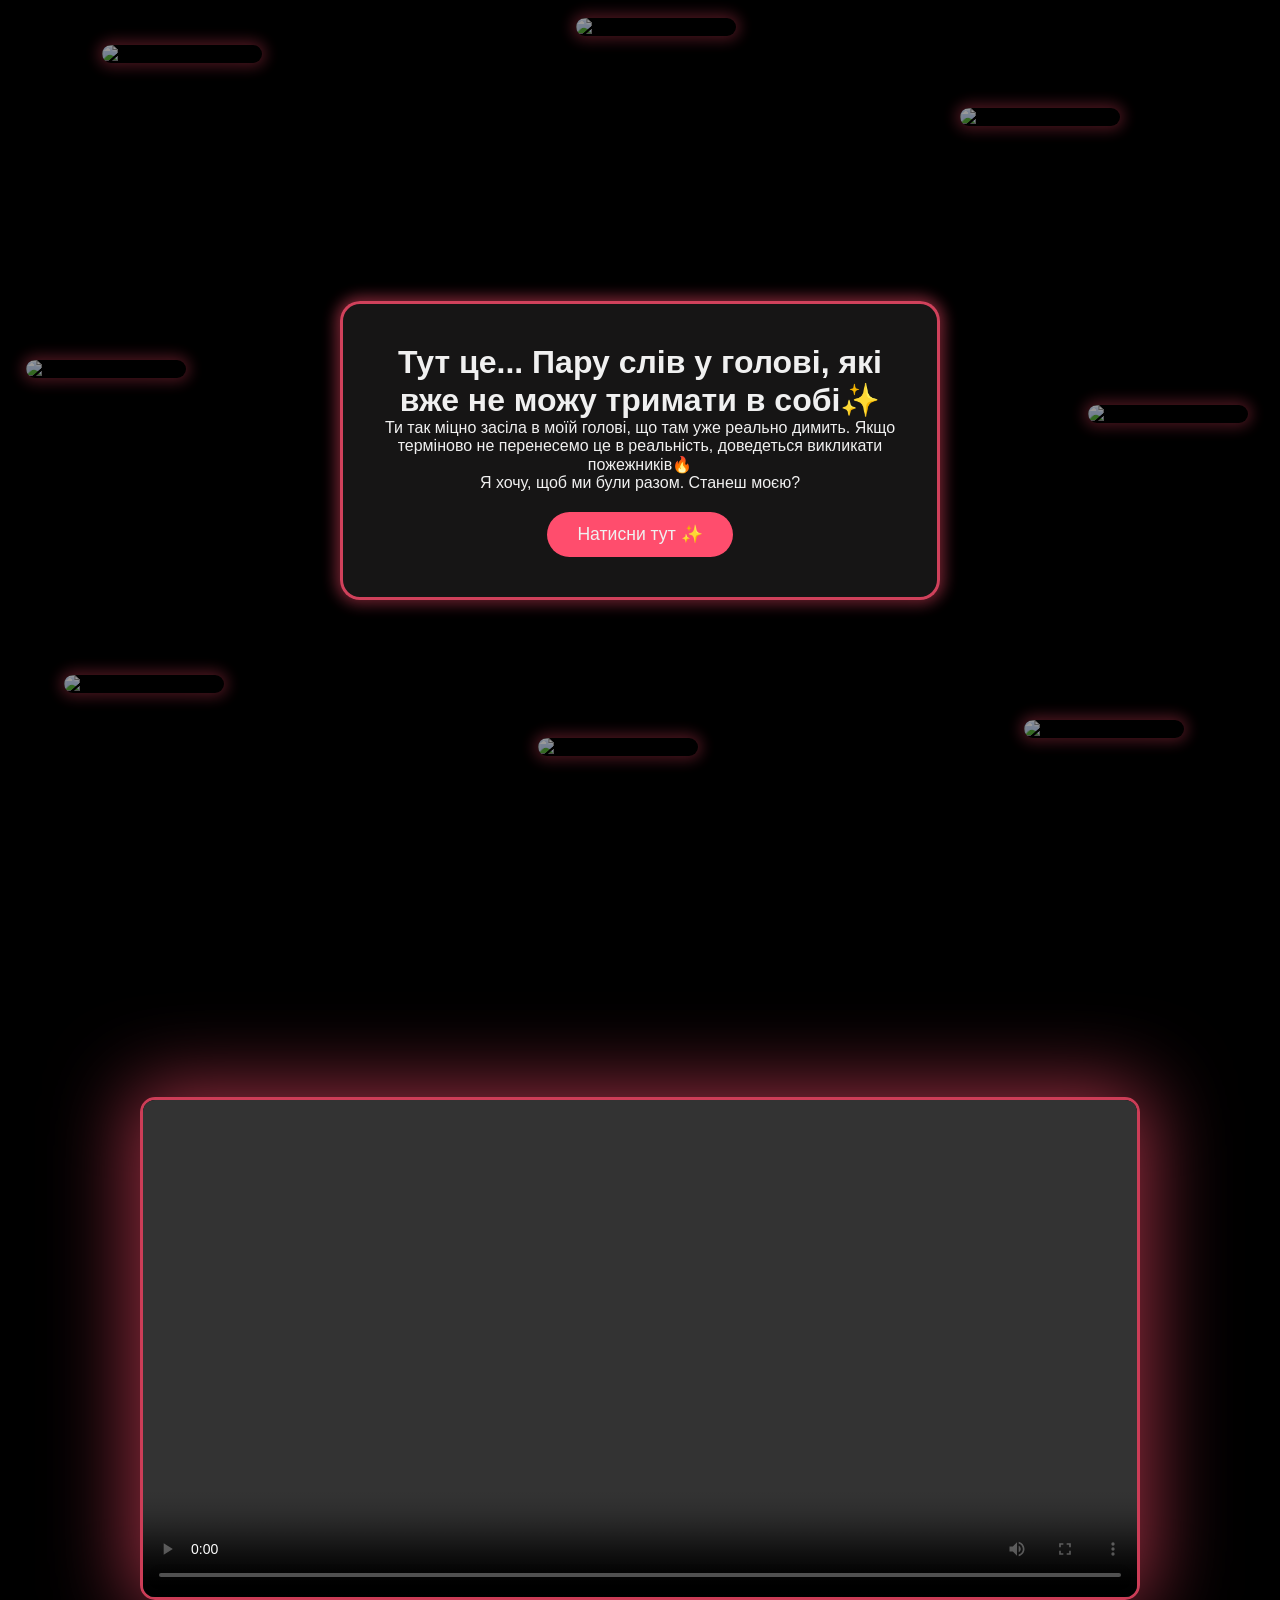
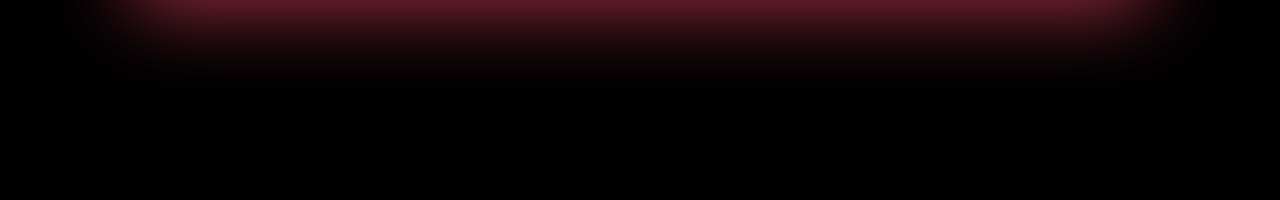
==== index.html @ 543b948d "Rename main.html to index.html" ====
<!DOCTYPE html>
<html lang="uk">
<head>
    <meta charset="UTF-8">
    <meta name="viewport" content="width=device-width, initial-scale=1.0">
    <title>I LOVE YOU</title>
    <link rel="stylesheet" href="style.css">
    <link rel="icon" type="hearticons01/ico" href="hearticons01.ico">
</head>
<body>
    
<main class="content" style="height: 100vh; background: #000; display: flex; justify-content: center; align-items: center;position: relative; overflow: hidden;" >

    <div class="photo-float-container">
        <img src="photo/photo1.jpg" class="floating-photo p1" alt="фото 1">
        <img src="photo/photo2.jpg" class="floating-photo p2" alt="фото 2">
        <img src="photo/photo3.jpg" class="floating-photo p3" alt="фото 3">
        <img src="photo/photo4.jpg" class="floating-photo p4" alt="фото 4">
        <img src="photo/photo5.jpg" class="floating-photo p5" alt="фото 5">
        <img src="photo/photo6.jpg" class="floating-photo p6" alt="фото 6">
        <img src="photo/photo7.jpg" class="floating-photo p7" alt="фото 7">
        <img src="photo/photo8.jpg" class="floating-photo p8" alt="фото 8">
    </div>

    <div class="glass-card" >
        <h1 class="fade-in">Тут це... Пару слів у голові, які вже не можу тримати в собі✨</h1>
        <p class="fade-in delay-1">Ти так міцно засіла в моїй голові, що там уже реально димить. Якщо терміново не перенесемо це в реальність, доведеться викликати пожежників🔥</p>
        <p class="fade-in delay-2">Я хочу, щоб ми були разом. Станеш моєю?</p>
        <button id="magic-btn" class="fade-in delay-3">Натисни тут ✨</button>
    </div>
</main>

<section id="movie-section" style="height: 100vh; background: #000; display: flex; justify-content: center; align-items: center;">
    <div style="width: 90%; max-width: 1000px;">
        <video id="final-video" class="video-stroke"  controls style="width: 100%; border-radius: 15px; box-shadow: 0 0 80px 10px rgba(255, 77, 109, 0.6);">
            <source src="video.mp4" type="video/mp4">
        </video>
    </div>
</section>
    <script src="script.js"></script>
</body>
</html>
---- style.css ----
* {
    margin: 0;
    padding: 0;
    box-sizing: border-box;
    font-family: 'Segoe UI', Tahoma, Geneva, Verdana, sans-serif;
}

body {
    font-family: Arial, sans-serif;
    background-color: #f0f0f0;
    overflow-x: hidden; 
}

html {
    scroll-behavior: smooth; /* Робить прокрутку м'якою */
}

::-webkit-scrollbar {
    display: none; /* Приховуємо стандартний скроллбар */
}


/* Стиль для відео */
.video-stroke{
    border: 3px solid rgba(255, 77, 109, 0.8);         /* Товстіша (3px) та менш прозора (0.8) */
    box-shadow: 0 8px 32px 0 rgba(0, 0, 0, 0.37), /* Стандартна темна тінь для об'єму */
                0 0 15px 3px rgba(255, 77, 109, 0.6); /* Рожеве світіння навколо картки */
}
#final-video:fullscreen {
    border: none !important;
    box-shadow: none !important;
    border-radius: 0 !important;
}


/* Стиль картки */
.content {
    height: 100vh;
    display: flex;
    justify-content: center;
    align-items: center;
    text-align: center;
    padding: 20px;
}
.glass-card {
    color: #f0f0f0;
    background: rgba(216, 208, 208, 0.1);
    backdrop-filter: blur(10px);
    padding: 40px;
    border-radius: 20px;
    border: 1px solid rgba(255, 255, 255, 0.2);
    max-width: 600px;
    border: 3px solid rgba(255, 77, 109, 0.8);         /* Товстіша (3px) та менш прозора (0.8) */
    box-shadow: 0 8px 32px 0 rgba(0, 0, 0, 0.37), /* Стандартна темна тінь для об'єму */
                0 0 15px 3px rgba(255, 77, 109, 0.6); /* Рожеве світіння навколо картки */
}
.fade-in {
    color: #f0f0f0;
    opacity: 0;
    animation: fadeInUp 1.5s forwards;
}
.delay-1 { animation-delay: 1s; }
.delay-2 { animation-delay: 2.5s; }
.delay-3 { animation-delay: 4s; }

@keyframes fadeInUp {
    from {
        opacity: 0;
        transform: translateY(20px);
    }
    to {
        opacity: 1;
        transform: translateY(0);
    }
}


/* Стиль для кнопки */
button {
    margin-top: 20px;
    padding: 12px 30px;
    font-size: 1.1rem;
    background-color: #ff4d6d;
    color: white;
    border: none;
    border-radius: 50px;
    cursor: pointer;
    transition: transform 0.3s, background 0.3s;
}
button:hover {
    background-color: #ff758f;
    transform: scale(1.1);
}


/* Стиль для сердечок, що падають */
.heart {
    position: fixed;
    top: -10%;
    font-size: 20px;
    user-select: none;
    pointer-events: none;
    animation: fall linear forwards;
}

@keyframes fall {
    to {
        transform: translateY(110vh) rotate(360deg);
    }
}


/* Стиль для фото, що плавають навколо картки */
.photo-float-container {
    inset: 0;
    position: absolute; 
    top: 0;
    left: 0;
    width: 100%;
    height: 100%;
    pointer-events: none;
    z-index: 1;
    
}
/* Позиціонування 8 фотографій */
.p1 { top: 5%; left: 8%; animation-delay: 0s; }
.p2 { top: 12%; left: 75%; animation-delay: -3s; }
.p3 { top: 75%; left: 5%; animation-delay: -6s; }
.p4 { top: 80%; left: 80%; animation-delay: -9s; }
.p5 { top: 40%; left: 2%; animation-delay: -12s; }
.p6 { top: 45%; left: 85%; animation-delay: -2s; }
.p7 { top: 2%; left: 45%; animation-delay: -5s; }
.p8 { top: 82%; left: 42%; animation-delay: -8s; }
.floating-photo {
    position: absolute;
    width: 160px; 
    height: auto;
    border-radius: 15px;
    box-shadow: 0 5px 25px rgba(255, 77, 109, 0.3);
    opacity: 0.6;
    animation: floatAnimation 14s infinite ease-in-out;
    box-shadow: 0 8px 32px 0 rgba(0, 0, 0, 0.37), /* Стандартна темна тінь для об'єму */
                0 0 15px 3px rgba(255, 77, 109, 0.6); /* Рожеве світіння навколо картки */
}
@keyframes floatAnimation {
    0%, 100% { transform: translate(0, 0) rotate(0deg); }
    33% { transform: translate(20px, -30px) rotate(3deg); }
    66% { transform: translate(-15px, 20px) rotate(-3deg); }
}
@keyframes floatAnimation {
    0%, 100% { transform: translate(0, 0) rotate(0deg); }
    33% { transform: translate(25px, -35px) rotate(4deg); }
    66% { transform: translate(-15px, 25px) rotate(-4deg); }
}
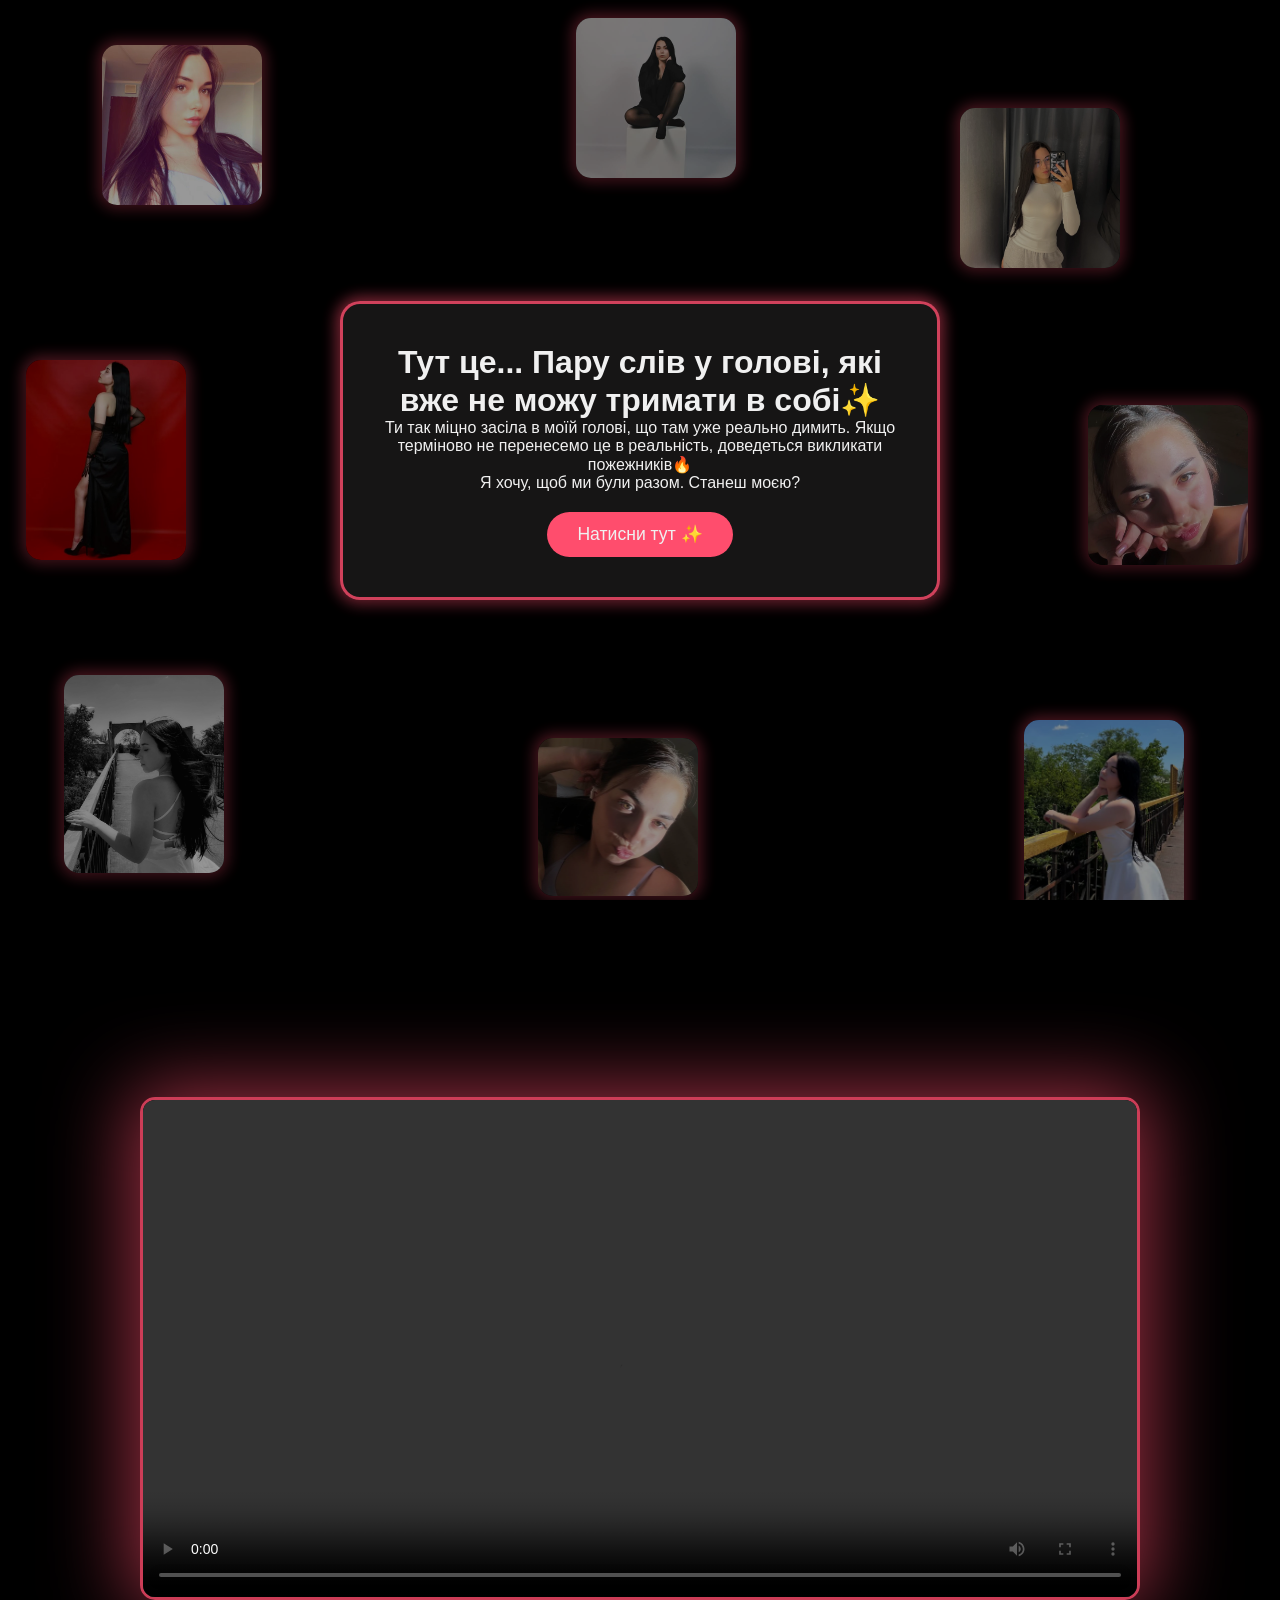
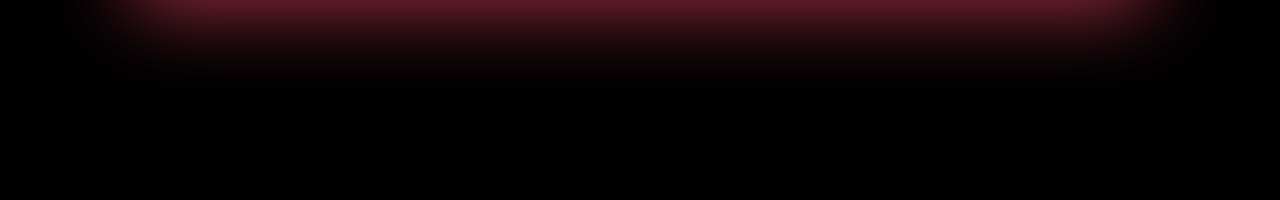
==== commit 387c620e: "Fix image source paths in index.html" ====
--- a/index.html
+++ b/index.html
@@ -12,14 +12,14 @@
 <main class="content" style="height: 100vh; background: #000; display: flex; justify-content: center; align-items: center;position: relative; overflow: hidden;" >
 
     <div class="photo-float-container">
-        <img src="photo/photo1.jpg" class="floating-photo p1" alt="фото 1">
-        <img src="photo/photo2.jpg" class="floating-photo p2" alt="фото 2">
-        <img src="photo/photo3.jpg" class="floating-photo p3" alt="фото 3">
-        <img src="photo/photo4.jpg" class="floating-photo p4" alt="фото 4">
-        <img src="photo/photo5.jpg" class="floating-photo p5" alt="фото 5">
-        <img src="photo/photo6.jpg" class="floating-photo p6" alt="фото 6">
-        <img src="photo/photo7.jpg" class="floating-photo p7" alt="фото 7">
-        <img src="photo/photo8.jpg" class="floating-photo p8" alt="фото 8">
+        <img src="photo1.jpg" class="floating-photo p1" alt="фото 1">
+        <img src="photo2.jpg" class="floating-photo p2" alt="фото 2">
+        <img src="photo3.jpg" class="floating-photo p3" alt="фото 3">
+        <img src="photo4.jpg" class="floating-photo p4" alt="фото 4">
+        <img src="photo5.jpg" class="floating-photo p5" alt="фото 5">
+        <img src="photo6.jpg" class="floating-photo p6" alt="фото 6">
+        <img src="photo7.jpg" class="floating-photo p7" alt="фото 7">
+        <img src="photo8.jpg" class="floating-photo p8" alt="фото 8">
     </div>
 
     <div class="glass-card" >
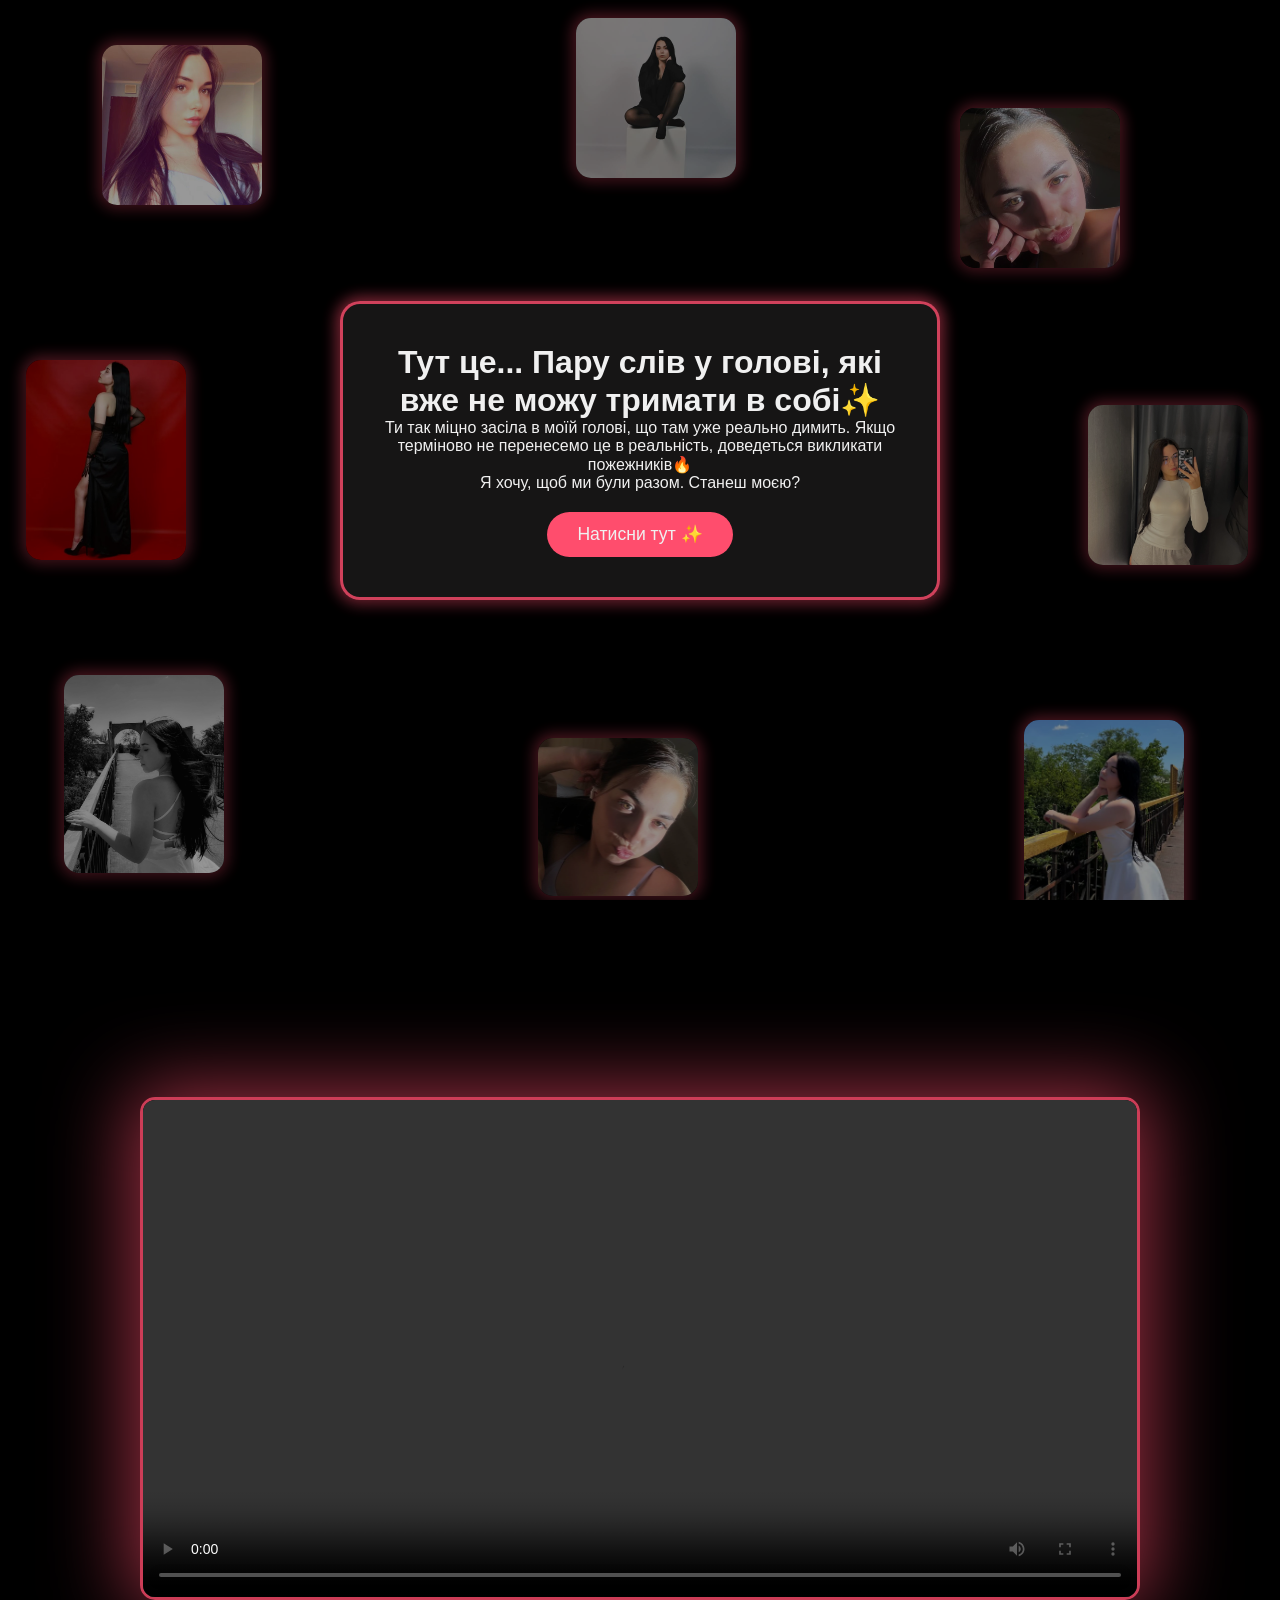
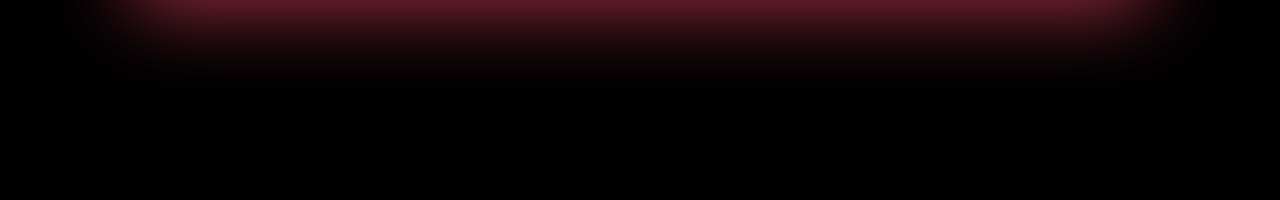
==== commit 235237b9: "Rearrange photo order in index.html" ====
--- a/index.html
+++ b/index.html
@@ -13,11 +13,11 @@
 
     <div class="photo-float-container">
         <img src="photo1.jpg" class="floating-photo p1" alt="фото 1">
-        <img src="photo2.jpg" class="floating-photo p2" alt="фото 2">
+        <img src="photo6.jpg" class="floating-photo p2" alt="фото 6">
         <img src="photo3.jpg" class="floating-photo p3" alt="фото 3">
         <img src="photo4.jpg" class="floating-photo p4" alt="фото 4">
         <img src="photo5.jpg" class="floating-photo p5" alt="фото 5">
-        <img src="photo6.jpg" class="floating-photo p6" alt="фото 6">
+        <img src="photo2.jpg" class="floating-photo p6" alt="фото 2">
         <img src="photo7.jpg" class="floating-photo p7" alt="фото 7">
         <img src="photo8.jpg" class="floating-photo p8" alt="фото 8">
     </div>
--- a/style.css
+++ b/style.css
@@ -151,4 +151,65 @@
     0%, 100% { transform: translate(0, 0) rotate(0deg); }
     33% { transform: translate(25px, -35px) rotate(4deg); }
     66% { transform: translate(-15px, 25px) rotate(-4deg); }
-}+}
+
+/* --- ОПТИМІЗАЦІЯ ДЛЯ МОБІЛЬНИХ ПРИСТРОЇВ  --- */
+@media (max-width: 767px) {
+    /* Зменшуємо картку, щоб вона не впиралася в краї екрана */
+    .glass-card {
+        width: 90%;
+        max-width: 340px;
+        padding: 25px 15px;
+        border-width: 2px; /* Трохи тонша рамка для мобілок */
+    }
+
+    /* Адаптуємо текст */
+    h1 {
+        font-size: 1.25rem;
+        line-height: 1.3;
+    }
+    p {
+        font-size: 0.95rem;
+        line-height: 1.4;
+    }
+
+    /* Зменшуємо кнопку для зручного натискання пальцем */
+    button {
+        padding: 10px 25px;
+        font-size: 1rem;
+        margin-top: 15px;
+    }
+
+    /* Оптимізація плаваючих фотографій */
+    .floating-photo {
+        width: 100px; /* Значно менші фото, щоб не захаращувати екран */
+        border-radius: 10px;
+        opacity: 0.5; /* Більша прозорість, щоб текст краще читалися */
+    }
+
+    /* Коригуємо позиції фото, щоб вони були ближче до кутів на вузькому екрані */
+    .p1 { top: 5%; left: 5%; }
+    .p2 { top: 8%; right: 5%; left: auto; }
+    .p3 { bottom: 12%; left: 5%; }
+    .p4 { bottom: 8%; right: 5%; left: auto; }
+    .p5 { top: 35%; left: 1%; transform: translateY(-50%);}
+    .p6 { top: 45%; right: 2%; left: auto; transform: translateY(-50%); }
+    .p7 { top: 10%; left:37%; transform: translateX(-50%); }
+    .p8 { bottom: 8%; left: 37%;transform: translateX(-50%);}
+
+   /* Анімація для мобільних (щоб transform: translate(-50%) не конфліктував) */
+    @keyframes floatAnimation {
+        0%, 100% { transform: translate(0, 0) rotate(0deg); }
+        33% { transform: translate(10px, -15px) rotate(3deg); }
+        66% { transform: translate(-8px, 10px) rotate(-3deg); }
+    }
+    
+    /* Секція з відео */
+    #movie-section div {
+        width: 95%; /* Відео майже на всю ширину */
+    }
+    .video-stroke {
+        border-width: 2px;
+        box-shadow: 0 0 20px rgba(255, 77, 109, 0.5);
+    }
+}
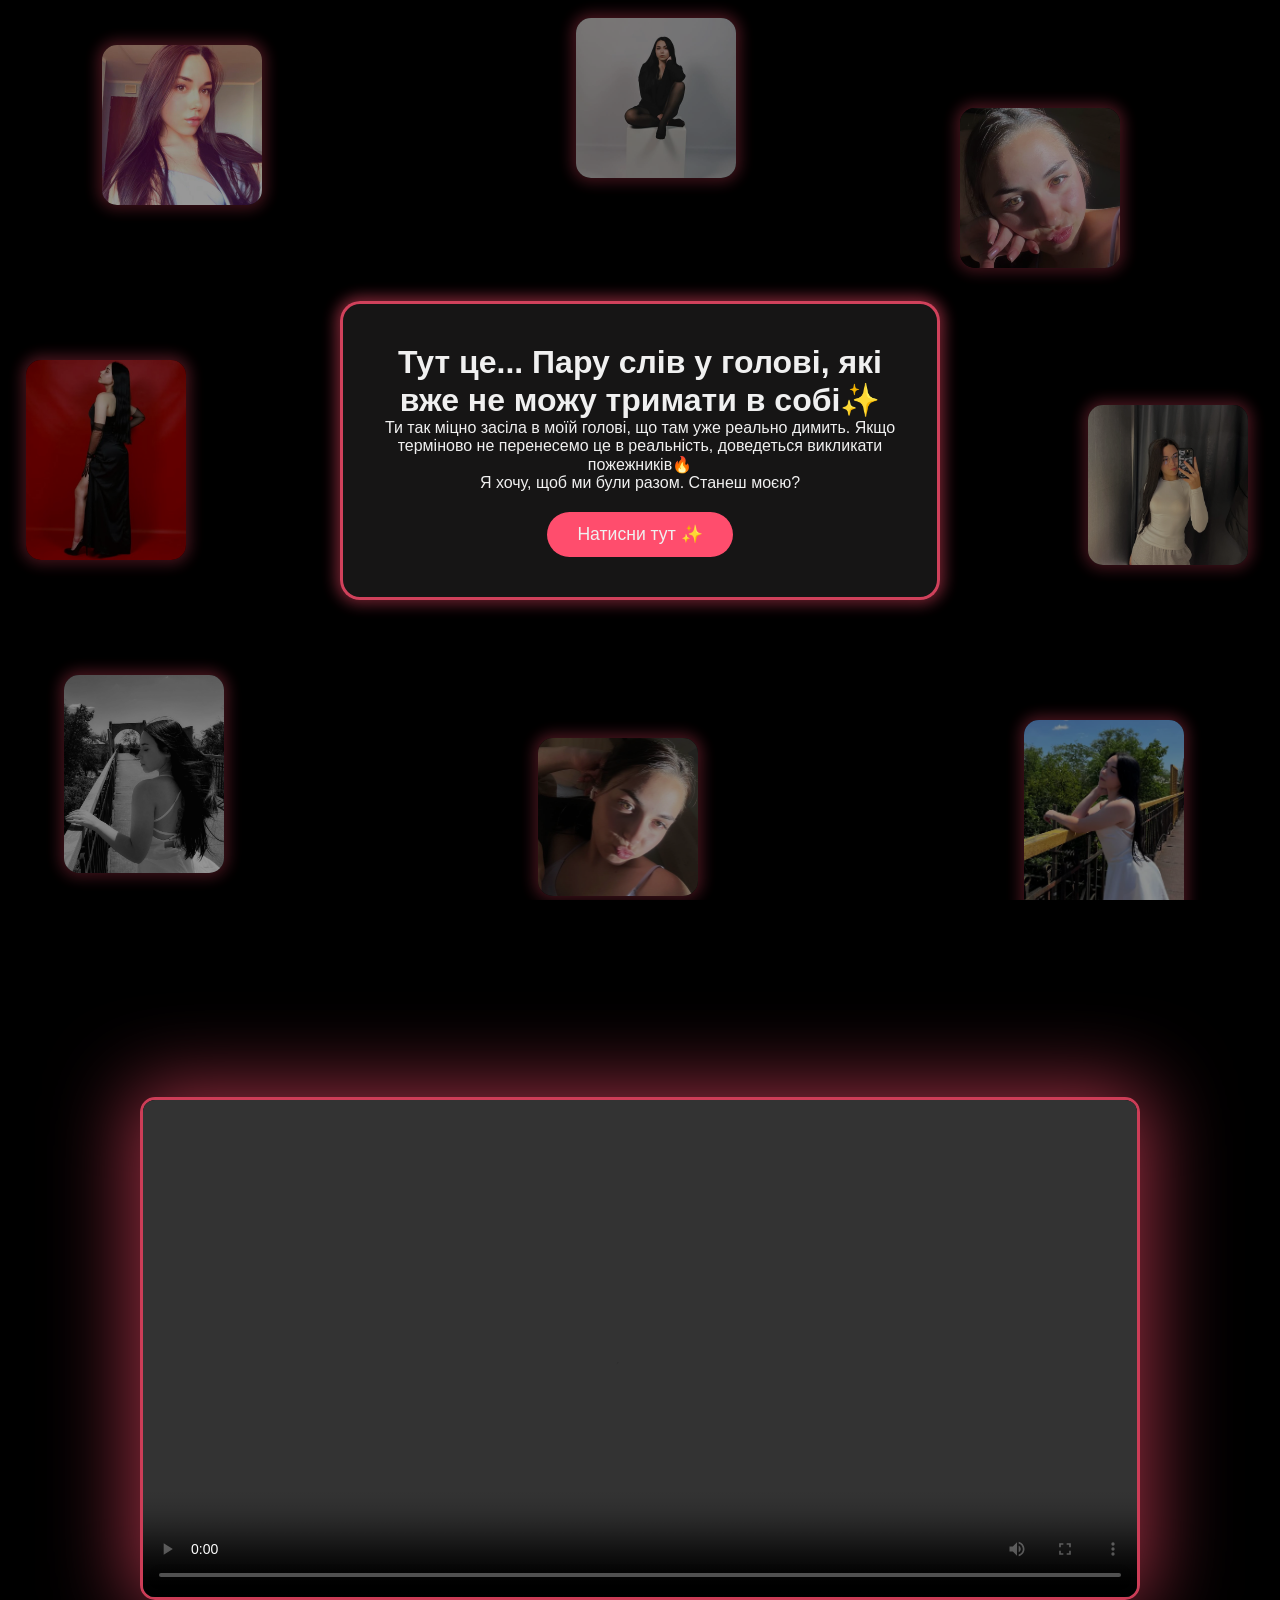
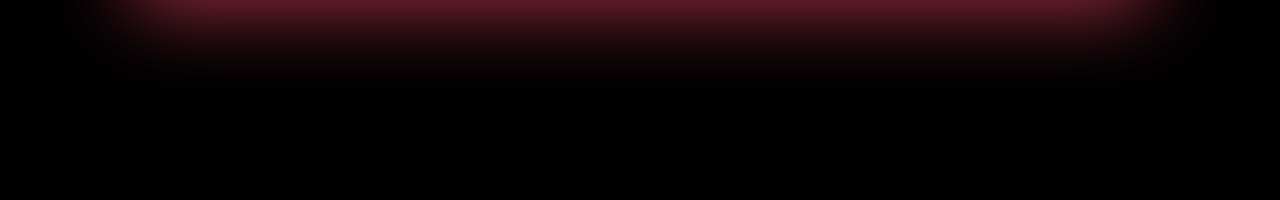
==== commit e3923734: "Add playsinline attribute to video element" ====
--- a/index.html
+++ b/index.html
@@ -32,7 +32,7 @@
 
 <section id="movie-section" style="height: 100vh; background: #000; display: flex; justify-content: center; align-items: center;">
     <div style="width: 90%; max-width: 1000px;">
-        <video id="final-video" class="video-stroke"  controls style="width: 100%; border-radius: 15px; box-shadow: 0 0 80px 10px rgba(255, 77, 109, 0.6);">
+        <video id="final-video" class="video-stroke"  playsinline webkit-playsinline controls style="width: 100%; border-radius: 15px; box-shadow: 0 0 80px 10px rgba(255, 77, 109, 0.6);">
             <source src="video.mp4" type="video/mp4">
         </video>
     </div>
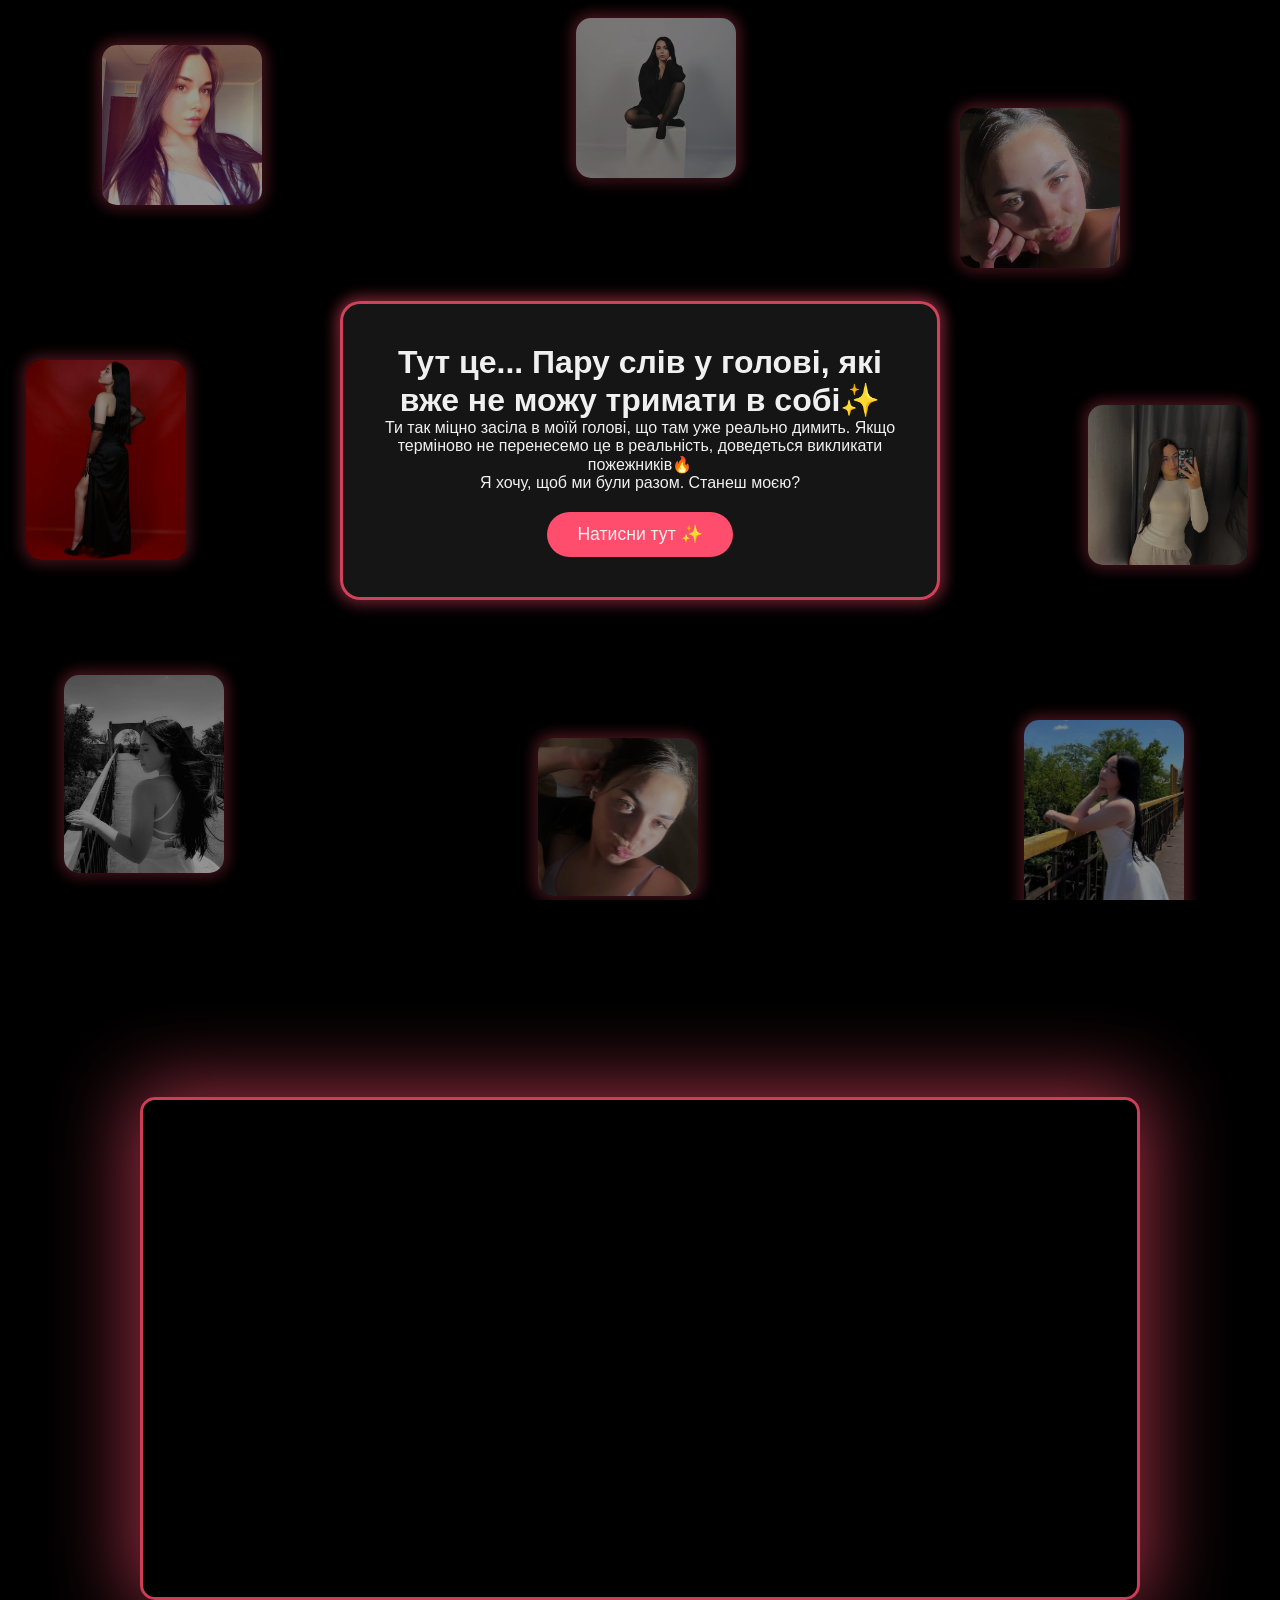
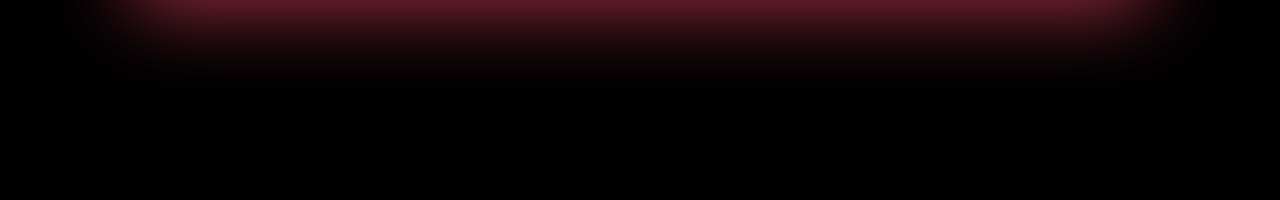
==== commit f335d0d7: "Fix HTML formatting and structure" ====
--- a/index.html
+++ b/index.html
@@ -32,7 +32,7 @@
 
 <section id="movie-section" style="height: 100vh; background: #000; display: flex; justify-content: center; align-items: center;">
     <div style="width: 90%; max-width: 1000px;">
-        <video id="final-video" class="video-stroke"  playsinline webkit-playsinline controls style="width: 100%; border-radius: 15px; box-shadow: 0 0 80px 10px rgba(255, 77, 109, 0.6);">
+        <video id="final-video" class="video-stroke"  playsinline webkit-playsinline style="width: 100%; border-radius: 15px; box-shadow: 0 0 80px 10px rgba(255, 77, 109, 0.6);">
             <source src="video.mp4" type="video/mp4">
         </video>
     </div>
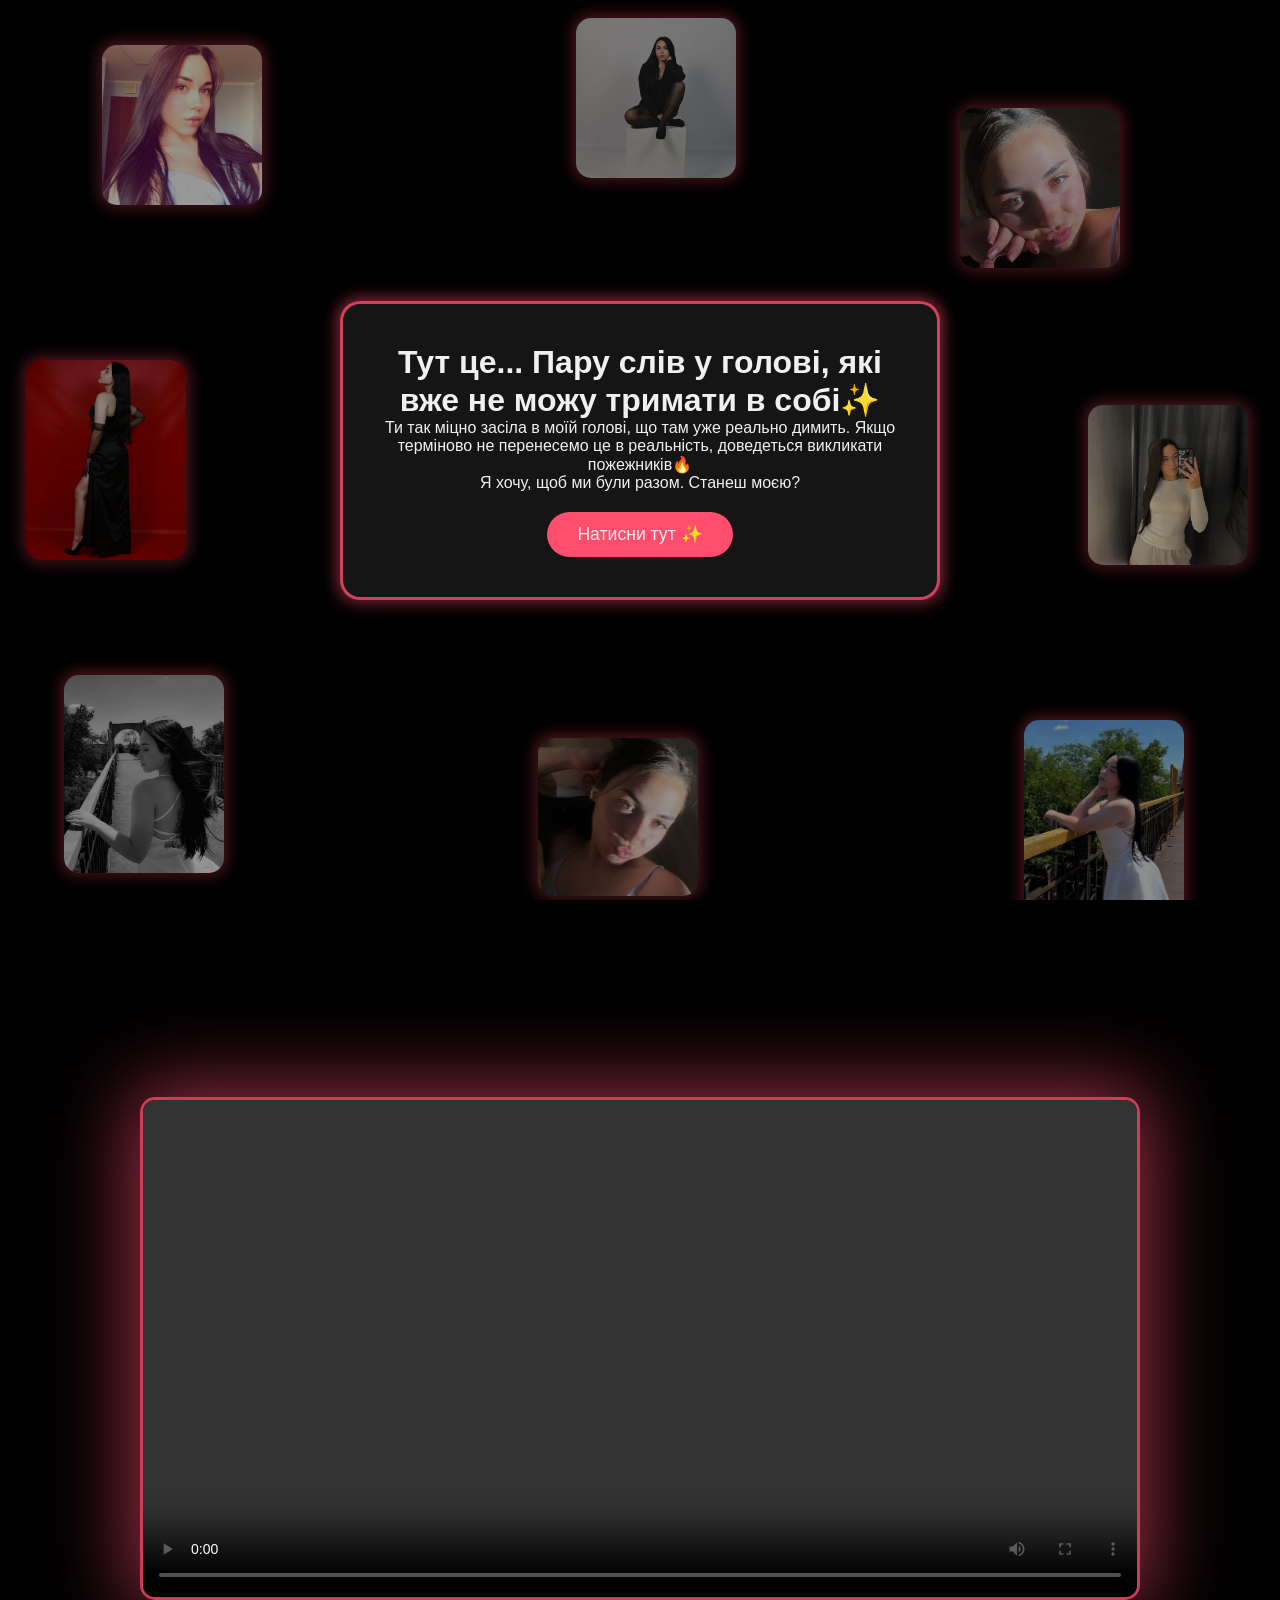
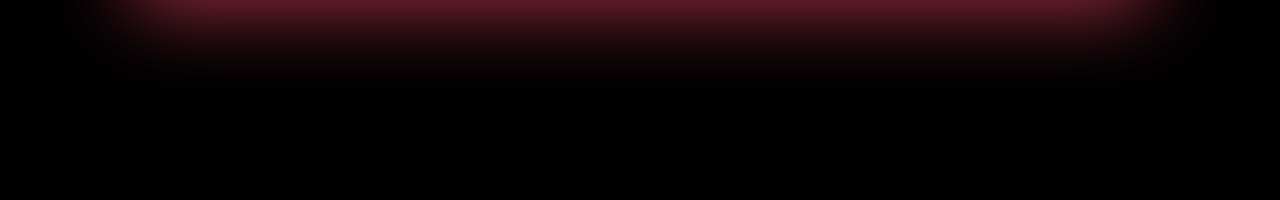
==== commit 296f2e4a: "Update index.html" ====
--- a/index.html
+++ b/index.html
@@ -32,7 +32,7 @@
 
 <section id="movie-section" style="height: 100vh; background: #000; display: flex; justify-content: center; align-items: center;">
     <div style="width: 90%; max-width: 1000px;">
-        <video id="final-video" class="video-stroke"  playsinline webkit-playsinline style="width: 100%; border-radius: 15px; box-shadow: 0 0 80px 10px rgba(255, 77, 109, 0.6);">
+        <video id="final-video" class="video-stroke"  playsinline webkit-playsinline controls style="width: 100%; border-radius: 15px; box-shadow: 0 0 80px 10px rgba(255, 77, 109, 0.6);">
             <source src="video.mp4" type="video/mp4">
         </video>
     </div>
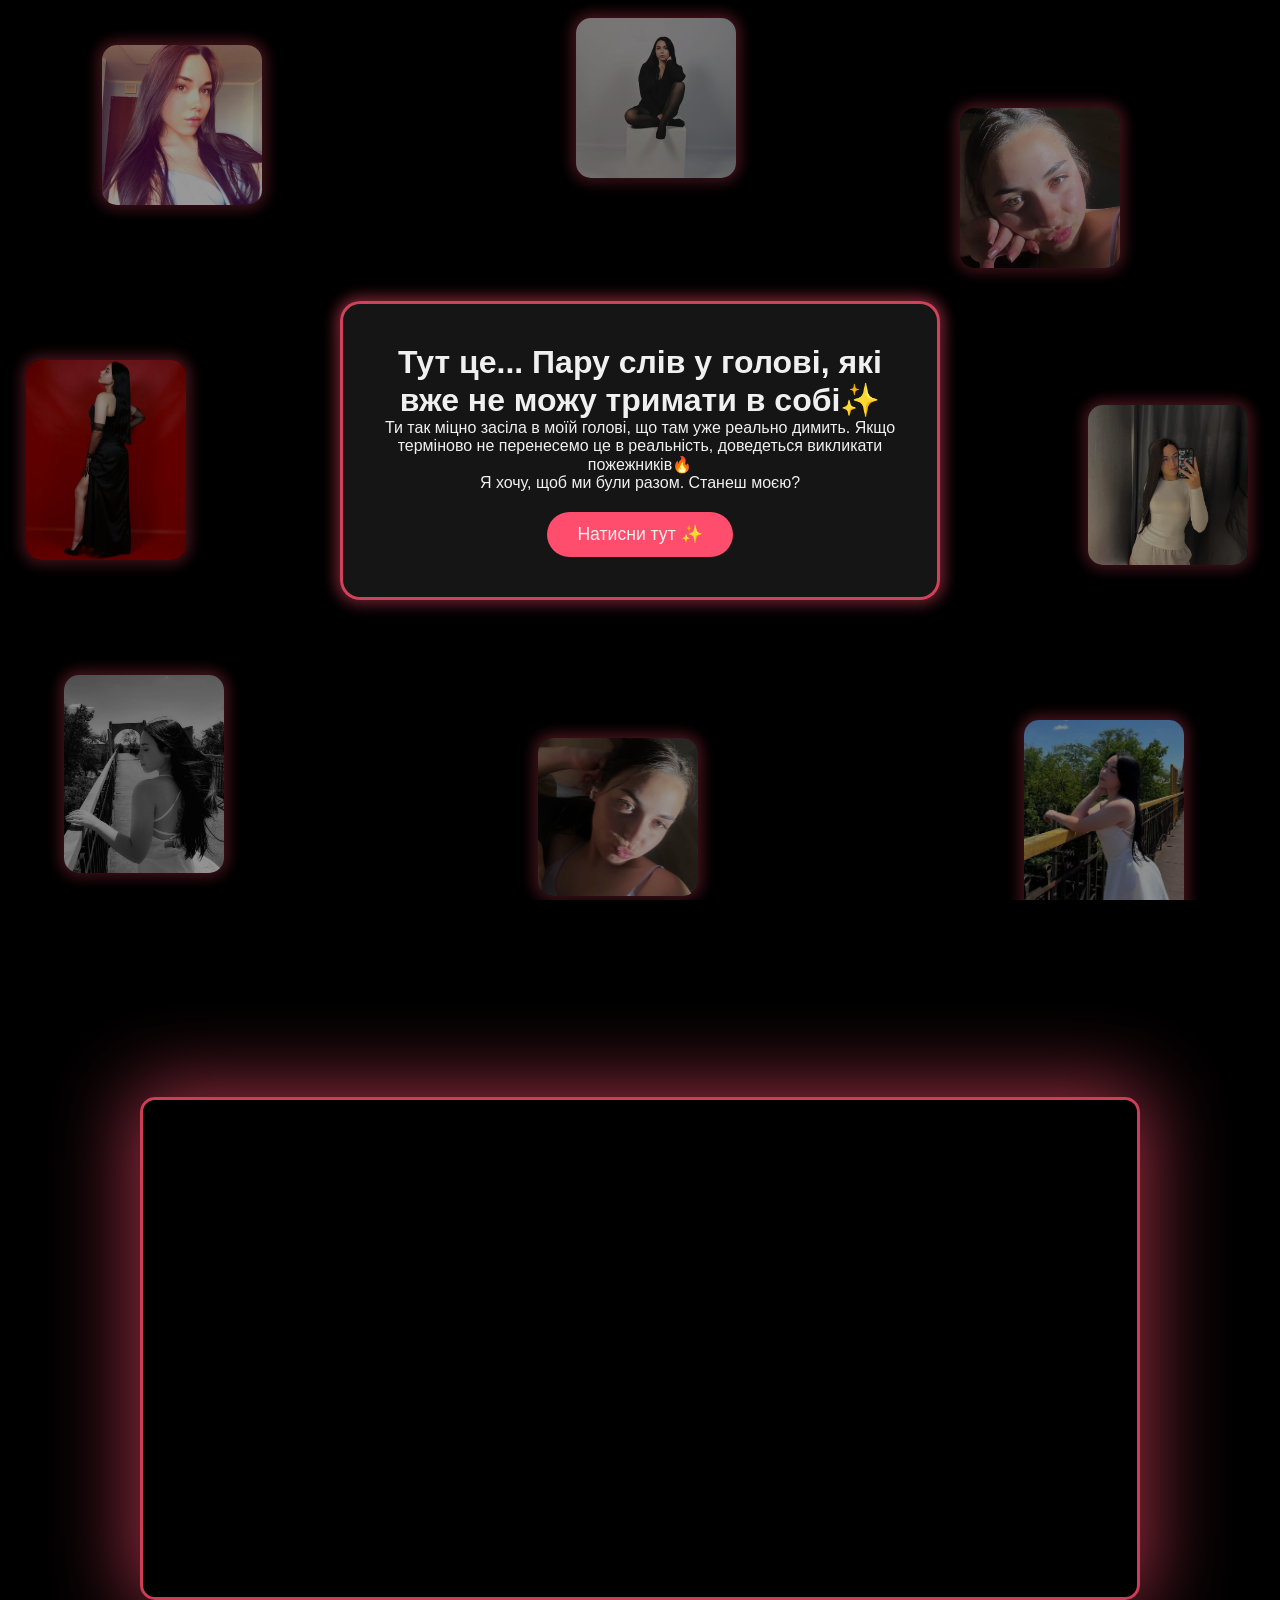
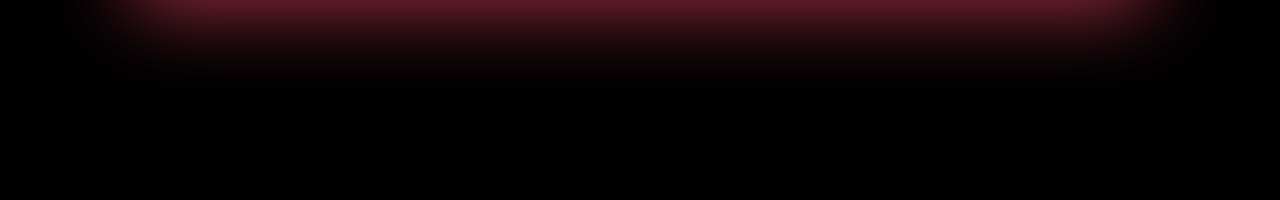
==== commit 94d0f1cf: "Update index.html" ====
--- a/index.html
+++ b/index.html
@@ -32,7 +32,7 @@
 
 <section id="movie-section" style="height: 100vh; background: #000; display: flex; justify-content: center; align-items: center;">
     <div style="width: 90%; max-width: 1000px;">
-        <video id="final-video" class="video-stroke"  playsinline webkit-playsinline controls style="width: 100%; border-radius: 15px; box-shadow: 0 0 80px 10px rgba(255, 77, 109, 0.6);">
+        <video id="final-video" class="video-stroke"  playsinline webkit-playsinline style="width: 100%; border-radius: 15px; box-shadow: 0 0 80px 10px rgba(255, 77, 109, 0.6);">
             <source src="video.mp4" type="video/mp4">
         </video>
     </div>
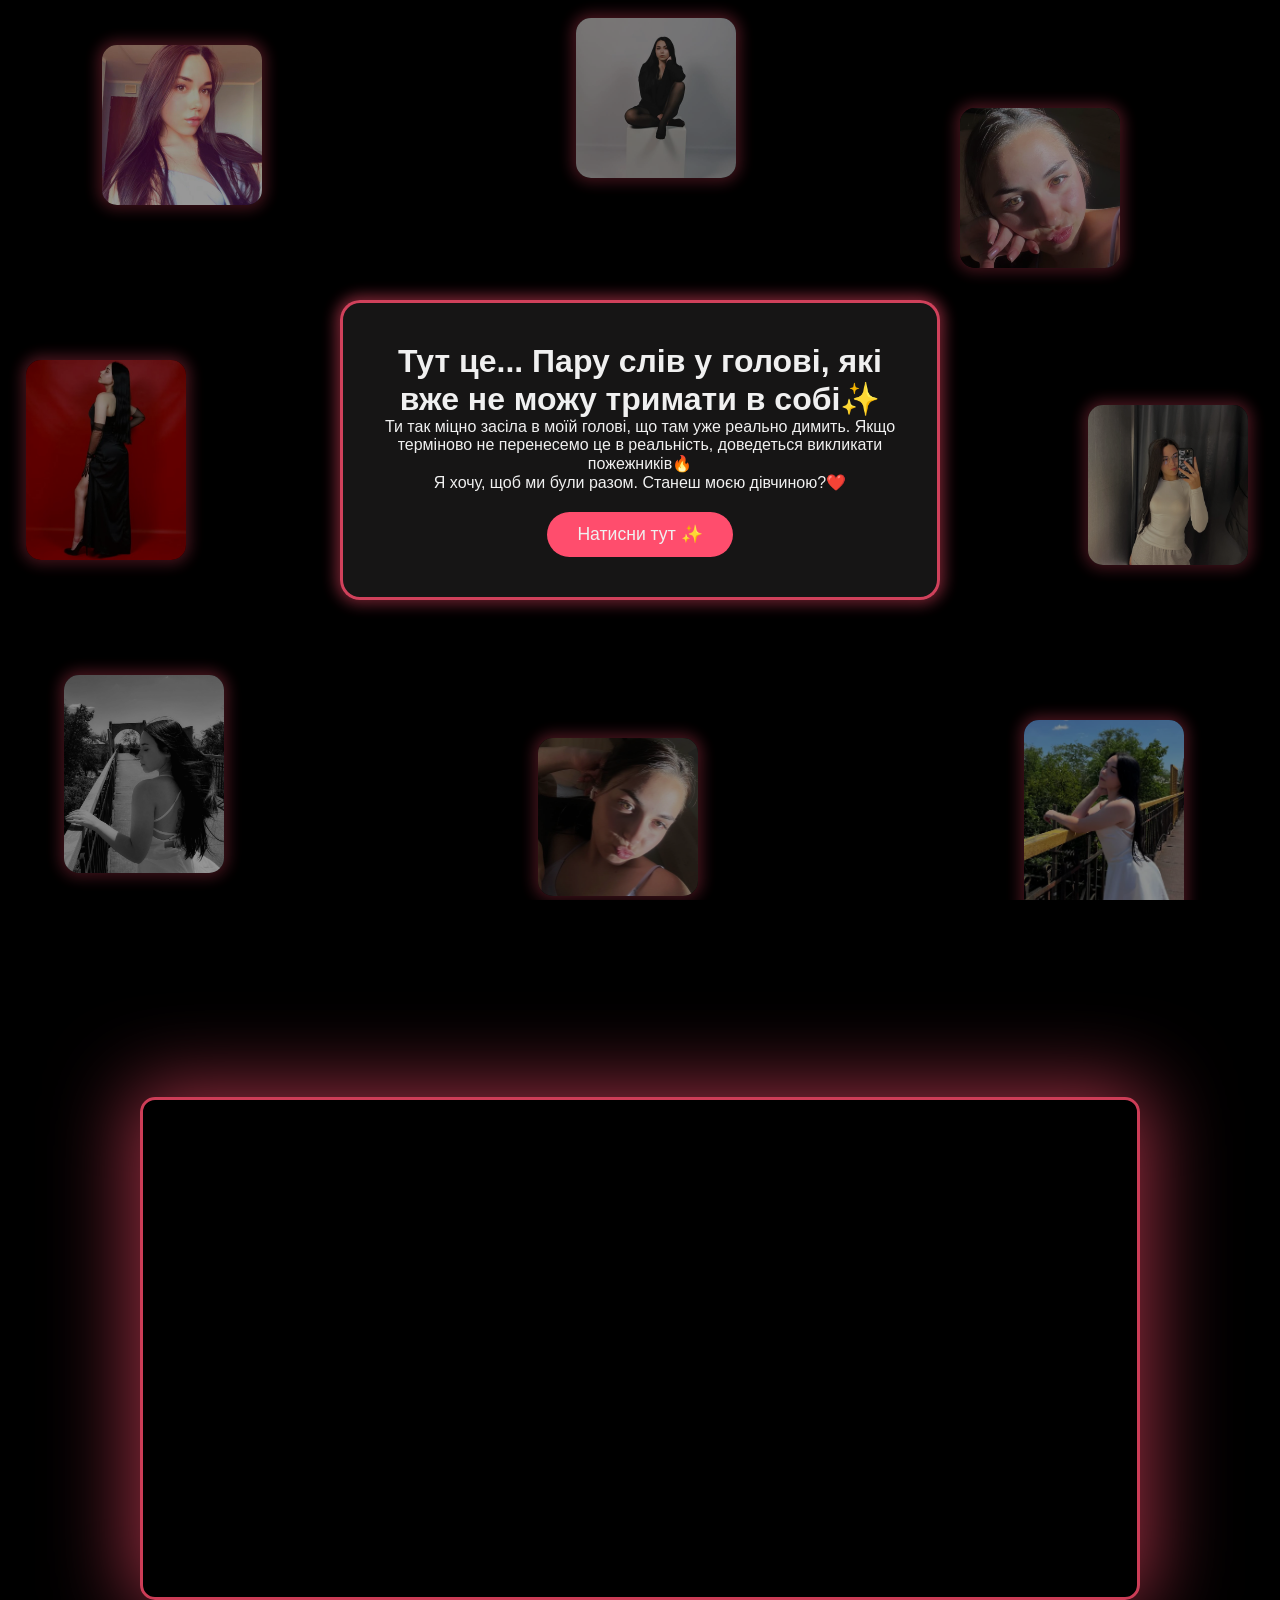
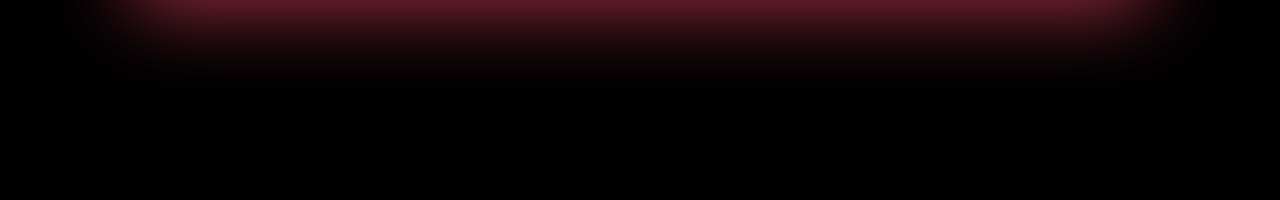
==== commit a12e1fe7: "Update index.html" ====
--- a/index.html
+++ b/index.html
@@ -25,7 +25,7 @@
     <div class="glass-card" >
         <h1 class="fade-in">Тут це... Пару слів у голові, які вже не можу тримати в собі✨</h1>
         <p class="fade-in delay-1">Ти так міцно засіла в моїй голові, що там уже реально димить. Якщо терміново не перенесемо це в реальність, доведеться викликати пожежників🔥</p>
-        <p class="fade-in delay-2">Я хочу, щоб ми були разом. Станеш моєю?</p>
+        <p class="fade-in delay-2">Я хочу, щоб ми були разом. Станеш моєю дівчиною?❤️</p>
         <button id="magic-btn" class="fade-in delay-3">Натисни тут ✨</button>
     </div>
 </main>
